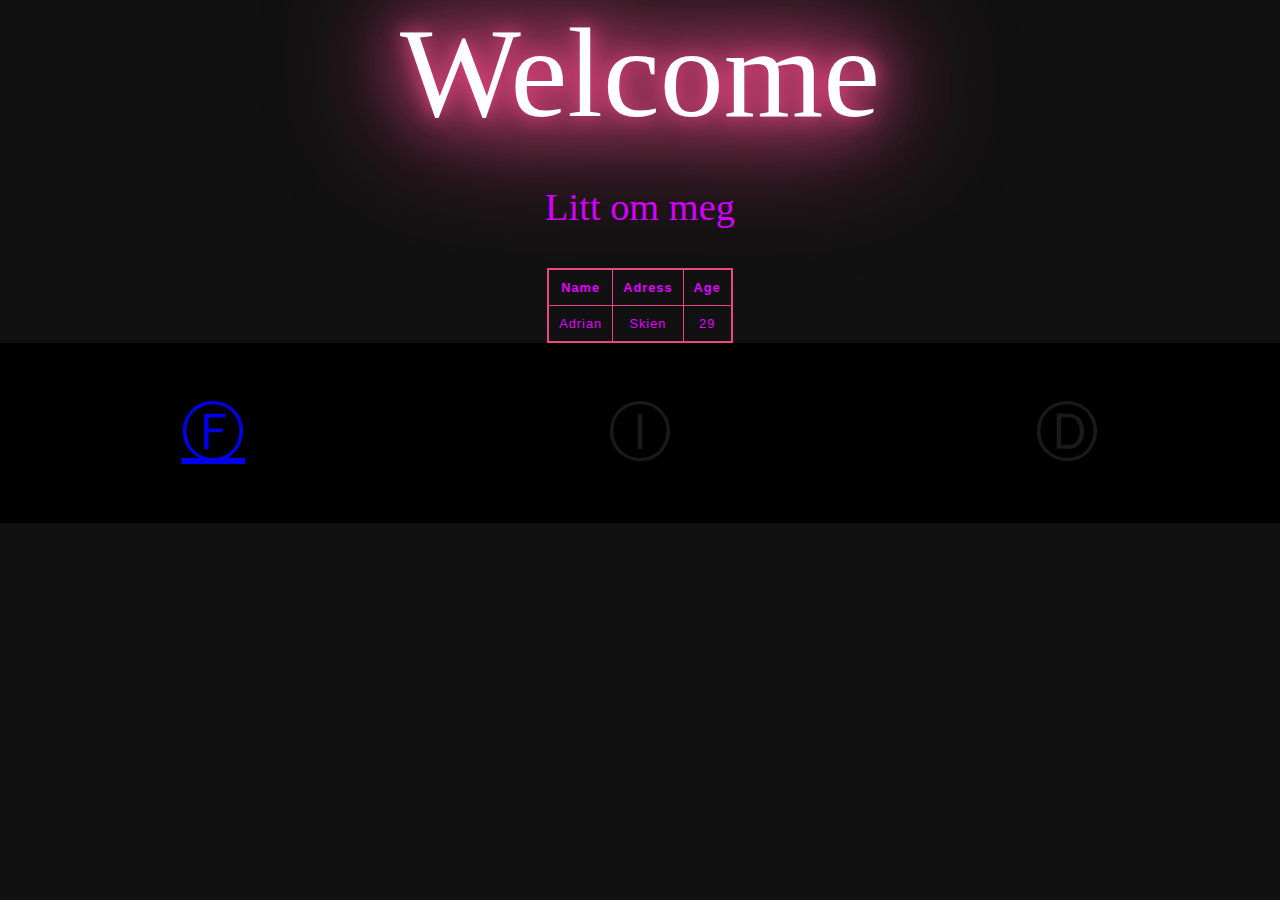
==== index.html @ a99e49e8 "Update index.html" ====
<!DOCTYPE html>
<html lang="en">
<head>
    <meta charset="UTF-8">
    <meta http-equiv="X-UA-Compatible" content="IE=edge">
    <meta name="viewport" content="width=device-width, initial-scale=1.0">
    <!-- <link rel="stylesheet" href="adrian.css"> -->
    <title>Adrian Arca</title>
    <style>
        .
{
    box-sizing: border-box;
    margin: 0;
    padding: 0;
    
}

.otro {
    display: flex;
    justify-content: center;
    align-items: center;
    color: #fff;
    font-size: 10vw;
    filter: drop-shadow(0 0 10px #ea4884)
    drop-shadow(0 0 30px #ea4884)
    drop-shadow(0 0 60px #ea4884);
}

body
{
/* display: flex;
justify-content: center;
align-items: center; */
min-height: 50vh;
flex-direction: column;
background: #111;
margin: 0;
padding: 0;

}



p {
    color: rgb(212, 0, 255);
    position: relative;
    display: flex;
    justify-content: center;
    align-items: center;
    size-adjust: 100%;
    font-size: 3vw;
}

table {
    border-collapse: collapse;
    border: 2px solid #ea4884;
    letter-spacing: 1px;
    font-family: sans-serif;
    font-size: .8rem;
    color: rgb(226, 2, 255);
}
td,
th {
    border: 1px solid #ea4884;
    padding: 10px;
}
td {
    text-align: center;
}

.content {
    box-sizing: 2px;
    
    
}
.container
{
/* position: relative; */
width: 100%;
height: 20vh;
display: flex;
background: rgb(0, 0, 0);

}
.container ::before
{
content: '';
position: absolute;
width: 100%;
height: 100%;
 background-size: 10px 10px;
 
}
.container .card
{
    position: relative;
    display: flex;
    justify-content: center;
    align-items: center;
    flex-grow: 5;
    transition: 0.5s ease-in-out;
  
}
.container .card:hover
{
    background: #1a1a1a;
    
}

.container .card ion-icon
{
    font-size: 5vw;
    color: #1a1a1a;
    transition: 0.5s ease-in-out;
    
}
.container .card:hover ion-icon
{
    color: #fff;
    font-size: 10vw;
    filter: drop-shadow(0 0 10px #ea4884)
    drop-shadow(0 0 30px #ea4884)
    drop-shadow(0 0 60px #ea4884)
    drop-shadow(0 0 100px #ea4884)
    drop-shadow(0 0 150px #ea4884);
    
}
    </style>
</head>
<body>
   <div id="app"></div>

   <script>
       //Model
    let  welCome = "Adrian Arca"
       //view
       updateView();
        function updateView() {
        document.getElementById('app').innerHTML = `
        
        <div class="otro">Welcome</div>
        <div class="content">
            
            <p>
                Litt om meg
            </p>
            <center>
                <table>
                    <tr>
                        <th scope="col">Name</th>
                        <th scope="col">Adress</th>
                        <th scope="col">Age</th>
                    </tr>
                    <tr>
                        <td scope="row">Adrian</td>
                        <td>Skien</td>
                        <td>29</td>
                    </tr>
                </table>
                </center>
        </div>

        <div class="container">
        <div onclick="doSomething()" class="card"><ion-icon name="FaceBook"><a href="https://www.facebook.com/osmar.arca">Ⓕ</a></div>
        <div class="card"><ion-icon name="Instagram">Ⓘ</div>
        <div class="card"><ion-icon name="Discord" >Ⓓ</div>
    </div>



        `
        }
      
       //controller
    //    function doSomething() {
    //     document.getElementsByName('FaceBook').innerHTML =  ;
    //    } 
       


   </script>
</body>
</html>
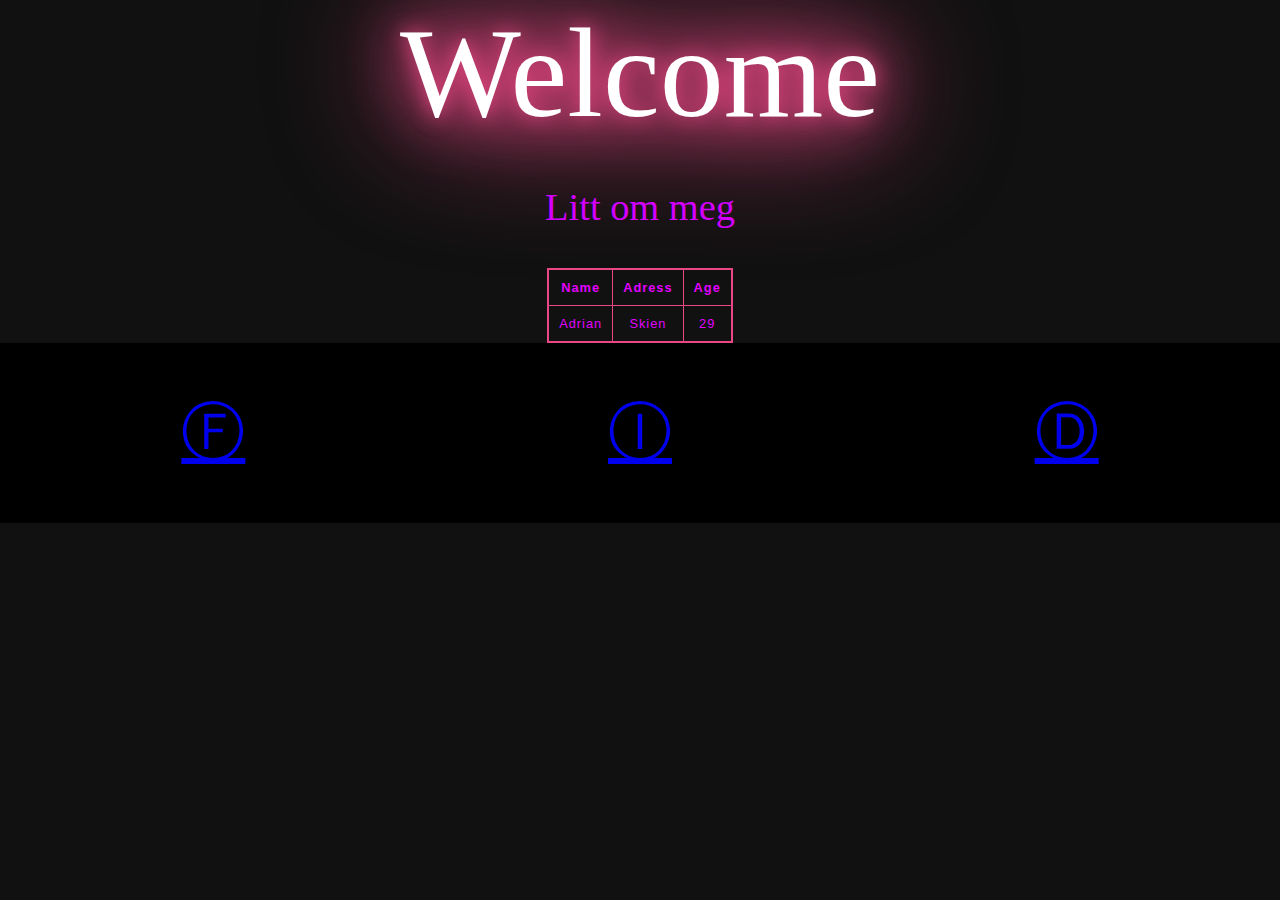
==== commit d32bb8c3: "change" ====
--- a/index.html
+++ b/index.html
@@ -162,8 +162,8 @@
 
         <div class="container">
         <div onclick="doSomething()" class="card"><ion-icon name="FaceBook"><a href="https://www.facebook.com/osmar.arca">Ⓕ</a></div>
-        <div class="card"><ion-icon name="Instagram">Ⓘ</div>
-        <div class="card"><ion-icon name="Discord" >Ⓓ</div>
+        <div class="card"><ion-icon name="Instagram"><a href="https://www.instagram.com/kozzy993/">Ⓘ</a></div>
+        <div class="card"><ion-icon name="Discord" ><a href="https://discordapp.com/users/499681999980724226">Ⓓ</a></div>
     </div>
 
 
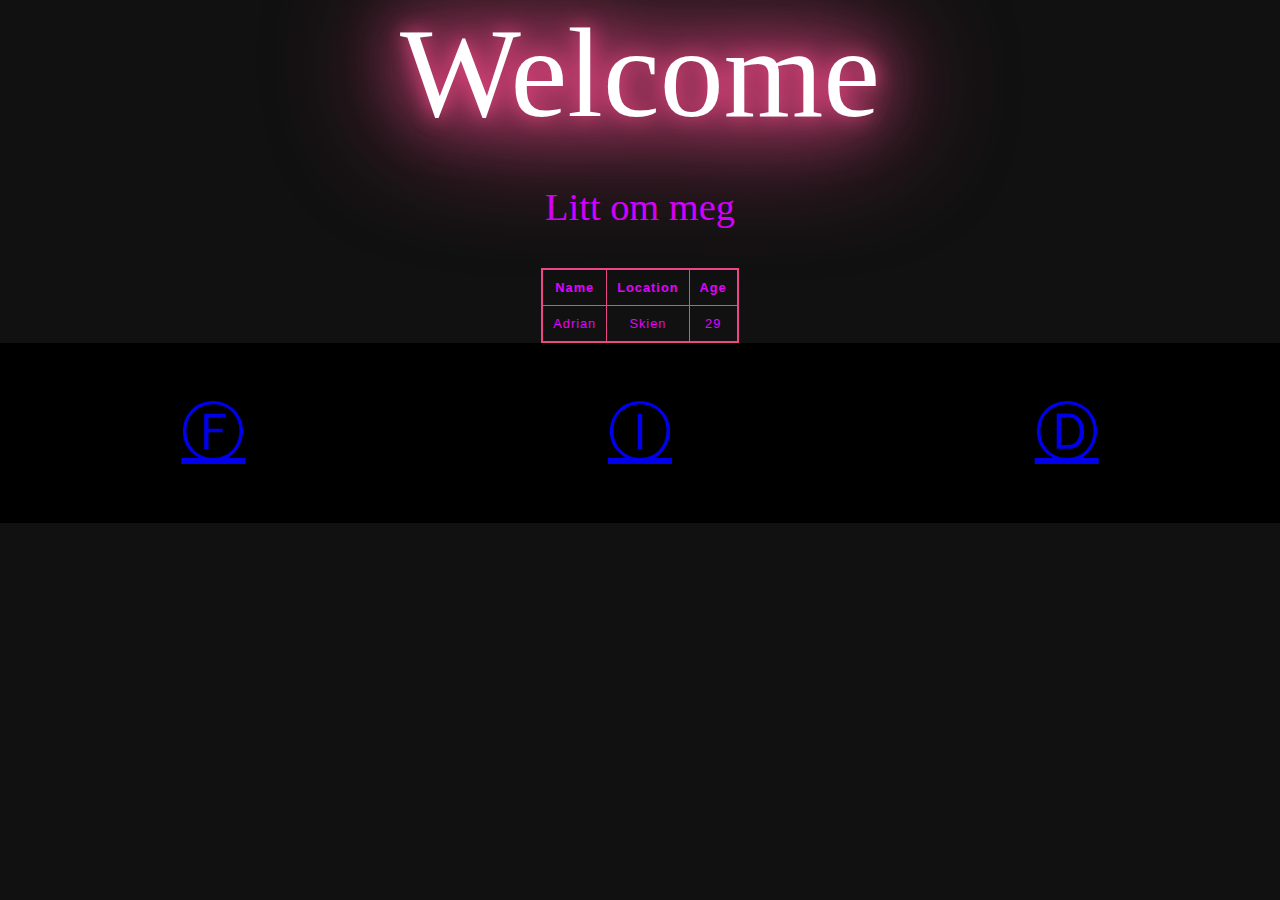
==== commit c69ba815: "location" ====
--- a/index.html
+++ b/index.html
@@ -148,7 +148,7 @@
                 <table>
                     <tr>
                         <th scope="col">Name</th>
-                        <th scope="col">Adress</th>
+                        <th scope="col">Location</th>
                         <th scope="col">Age</th>
                     </tr>
                     <tr>
